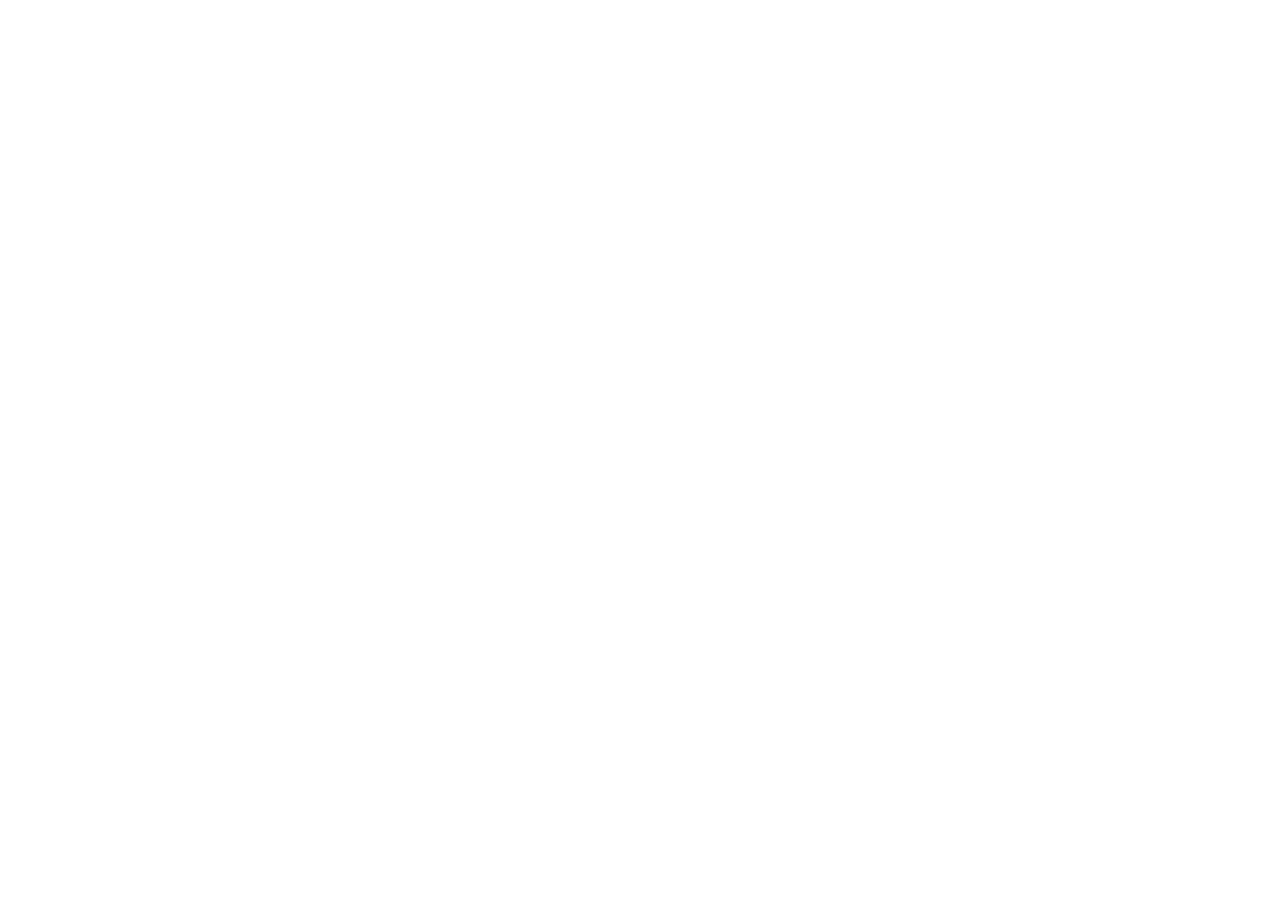
==== index.html @ af4f262a "Website new version for testing" ====
<!doctype html> <html> <head> <meta charset="utf-8"> <title>João Martins :: Personal Web Page</title> <meta name="description" content=""> <meta name="viewport" content="width=device-width"> <meta name="description" content="This is João Martins' personal web page. LinkedIn: https://pt.linkedin.com/in/joaocmfcm - Facebook: https://www.facebook.com/joaocmfcmartins - GitHub: https://github.com/Joao-Martins"> <link rel="author" href="https://plus.google.com/+joãomartinsjoaocmfcm"> <!-- Place favicon.ico and apple-touch-icon.png in the root directory --> <link rel="stylesheet" href="styles/vendor.23e47d0f.css"> <link rel="stylesheet" href="styles/main.edafaeb1.css"> </head> <body ng-app="joaoMartinsgithubioDevApp"> <div class="container-fluid"> <div ng-view=""></div> </div> <script>(function(i,s,o,g,r,a,m){i['GoogleAnalyticsObject']=r;i[r]=i[r]||function(){
      (i[r].q=i[r].q||[]).push(arguments)},i[r].l=1*new Date();a=s.createElement(o),
      m=s.getElementsByTagName(o)[0];a.async=1;a.src=g;m.parentNode.insertBefore(a,m)
      })(window,document,'script','//www.google-analytics.com/analytics.js','ga');
      ga('create', 'UA-63326610-1', 'auto');
      ga('send', 'pageview');</script> <script src="scripts/vendor.1541adea.js"></script> <script src="scripts/scripts.d7322a61.js"></script> </body> </html>
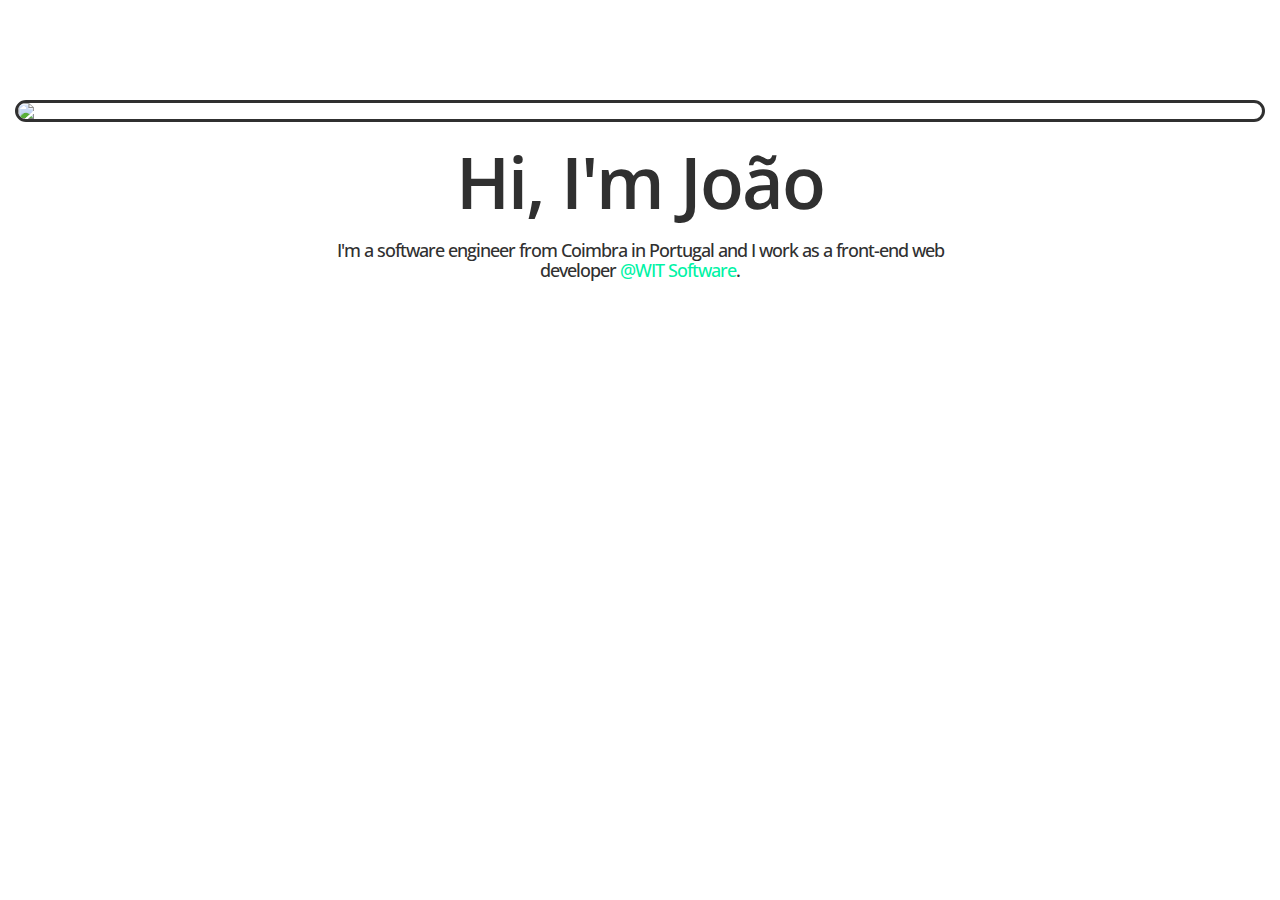
==== commit 91fddd19: "Few tweaks on the main page" ====
--- a/index.html
+++ b/index.html
@@ -1,4 +1,4 @@
-<!doctype html> <html> <head> <meta charset="utf-8"> <title>João Martins :: Personal Web Page</title> <meta name="description" content=""> <meta name="viewport" content="width=device-width"> <meta name="description" content="This is João Martins' personal web page. LinkedIn: https://pt.linkedin.com/in/joaocmfcm - Facebook: https://www.facebook.com/joaocmfcmartins - GitHub: https://github.com/Joao-Martins"> <link rel="author" href="https://plus.google.com/+joãomartinsjoaocmfcm"> <!-- Place favicon.ico and apple-touch-icon.png in the root directory --> <link rel="stylesheet" href="styles/vendor.23e47d0f.css"> <link rel="stylesheet" href="styles/main.edafaeb1.css"> </head> <body ng-app="joaoMartinsgithubioDevApp"> <div class="container-fluid"> <div ng-view=""></div> </div> <script>(function(i,s,o,g,r,a,m){i['GoogleAnalyticsObject']=r;i[r]=i[r]||function(){
+<!doctype html> <html> <head> <meta charset="utf-8"> <title>João Martins :: Personal Web Page</title> <meta name="description" content=""> <meta name="viewport" content="width=device-width"> <meta name="description" content="This is João Martins' personal web page. LinkedIn: https://pt.linkedin.com/in/joaocmfcm - Facebook: https://www.facebook.com/joaocmfcmartins - GitHub: https://github.com/Joao-Martins"> <link rel="author" href="https://plus.google.com/+joãomartinsjoaocmfcm"> <meta name="google-site-verification" content="SEOKC63PFbCQ-FnyepNfEWBYGcORv8Y5RiFY0cVA94M"> <!-- Place favicon.ico and apple-touch-icon.png in the root directory --> <link rel="stylesheet" href="styles/vendor.b88d777d.css"> <link rel="stylesheet" href="styles/main.c964a3ac.css"> </head> <body ng-app="joaoMartinsgithubioDevApp"> <div class="container-fluid"> <div ng-view=""></div> </div> <script>(function(i,s,o,g,r,a,m){i['GoogleAnalyticsObject']=r;i[r]=i[r]||function(){
       (i[r].q=i[r].q||[]).push(arguments)},i[r].l=1*new Date();a=s.createElement(o),
       m=s.getElementsByTagName(o)[0];a.async=1;a.src=g;m.parentNode.insertBefore(a,m)
       })(window,document,'script','//www.google-analytics.com/analytics.js','ga');
